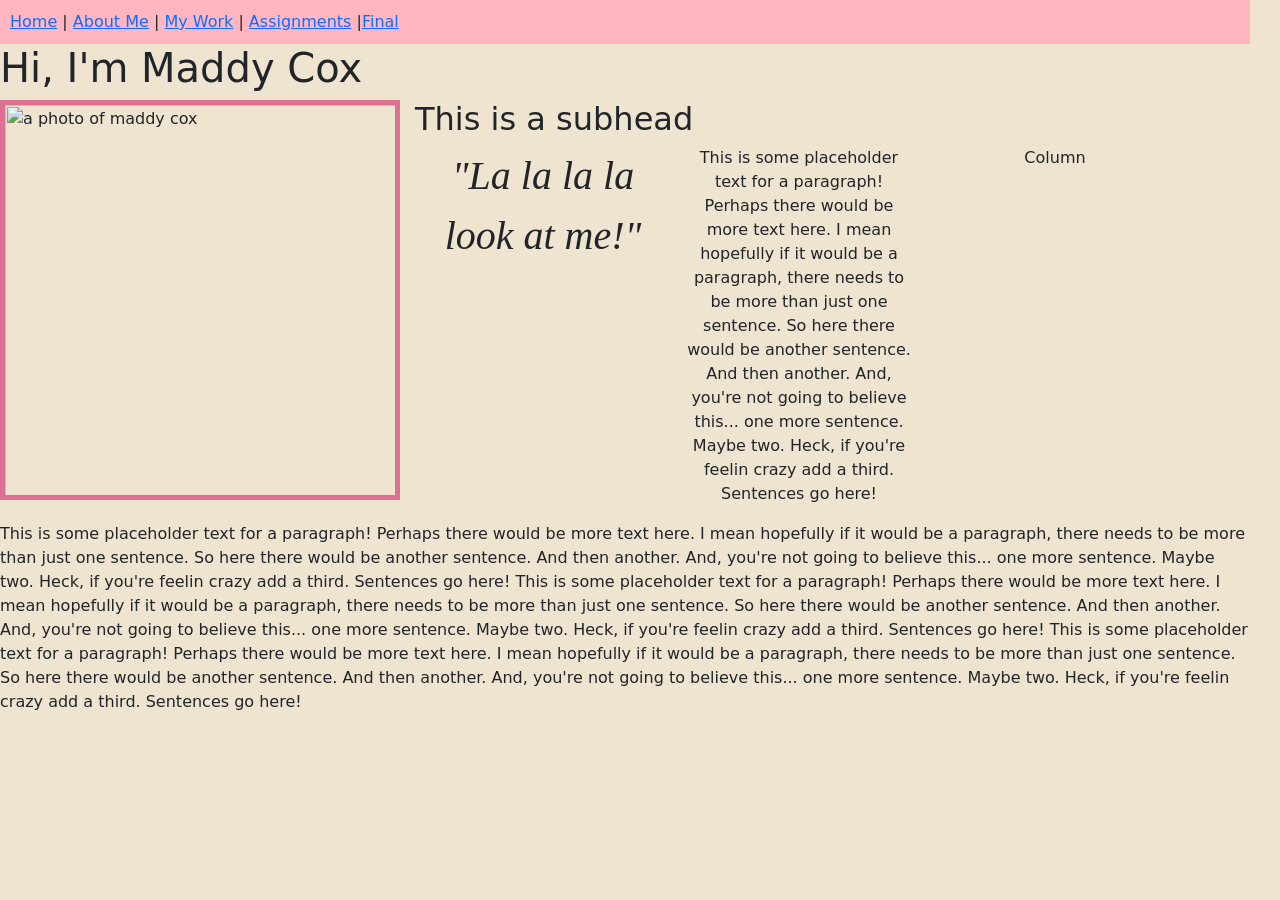
==== index.html @ 238ddfc1 "Add files via upload" ====
<html>

    <head>

        <title>
            Meet Maddy Cox
        </title>

        <link rel="stylesheet" href="main.css">
        <link href="https://cdn.jsdelivr.net/npm/bootstrap@5.3.8/dist/css/bootstrap.min.css" rel="stylesheet" integrity="sha384-sRIl4kxILFvY47J16cr9ZwB07vP4J8+LH7qKQnuqkuIAvNWLzeN8tE5YBujZqJLB" crossorigin="anonymous">
        
        <link rel="stylesheet" href="main.css">
    </head>

    <body>


        <header>
        <nav>
            <a href="index.html">Home</a> 
            | <a href="about/index.html">About Me</a> 
            | <a href="work/index.html">My Work</a> 
            | <a href="../assignments/index.html">Assignments</a>
            |<a href="../final/index.html">Final</a>
        </nav>
        </header>

         <h1>
            Hi, I'm Maddy Cox
        </h1>

        

        <img src="Madison Cox (1).png" alt="a photo of maddy cox">

        <h2>
            This is a subhead
        </h2>

    <!-- Begin Bootstrap Grid-->
         
        <div class="container text-center">
     <div class="row">
        <div class="col-sm">
          <blockquote>
            "La la la la look at me!"
        </blockquote>
       </div>
       <div class="col-sm">
            <p>
            This is some placeholder text for a paragraph! Perhaps there would be more text here. I mean hopefully if it would be a paragraph, there needs to be more than just one sentence. So here there would be another sentence. And then another. And, you're not going to believe this... one more sentence. Maybe two. Heck, if you're feelin crazy add a third. Sentences go here!

        </p>
       </div>
       <div class="col">
         Column
       </div>
      </div>
    </div>

        <!-- End Bootstrap Grid-->


        <p>
            This is some placeholder text for a paragraph! Perhaps there would be more text here. I mean hopefully if it would be a paragraph, there needs to be more than just one sentence. So here there would be another sentence. And then another. And, you're not going to believe this... one more sentence. Maybe two. Heck, if you're feelin crazy add a third. Sentences go here!

             This is some placeholder text for a paragraph! Perhaps there would be more text here. I mean hopefully if it would be a paragraph, there needs to be more than just one sentence. So here there would be another sentence. And then another. And, you're not going to believe this... one more sentence. Maybe two. Heck, if you're feelin crazy add a third. Sentences go here!

              This is some placeholder text for a paragraph! Perhaps there would be more text here. I mean hopefully if it would be a paragraph, there needs to be more than just one sentence. So here there would be another sentence. And then another. And, you're not going to believe this... one more sentence. Maybe two. Heck, if you're feelin crazy add a third. Sentences go here!

        </p>

        <script src="https://cdn.jsdelivr.net/npm/bootstrap@5.3.8/dist/js/bootstrap.bundle.min.js" integrity="sha384-FKyoEForCGlyvwx9Hj09JcYn3nv7wiPVlz7YYwJrWVcXK/BmnVDxM+D2scQbITxI" crossorigin="anonymous"></script>

    </body>
</html>
---- main.css ----
header {
    background-color:lightpink;
    padding: 10px;
}

img {
float: left;
width: 400px;
border: 5px solid palevioletred;
margin-right: 15px


}

body {

background-color: rgb(239, 228, 208);
margin-right: 30px

}

blockquote {

font-family: Georgia, 'Times New Roman', Times, serif;
font-size: 40px;
text-align: center;
font-style: italic;

}
---- main.css ----
header {
    background-color:lightpink;
    padding: 10px;
}

img {
float: left;
width: 400px;
border: 5px solid palevioletred;
margin-right: 15px


}

body {

background-color: rgb(239, 228, 208);
margin-right: 30px

}

blockquote {

font-family: Georgia, 'Times New Roman', Times, serif;
font-size: 40px;
text-align: center;
font-style: italic;

}
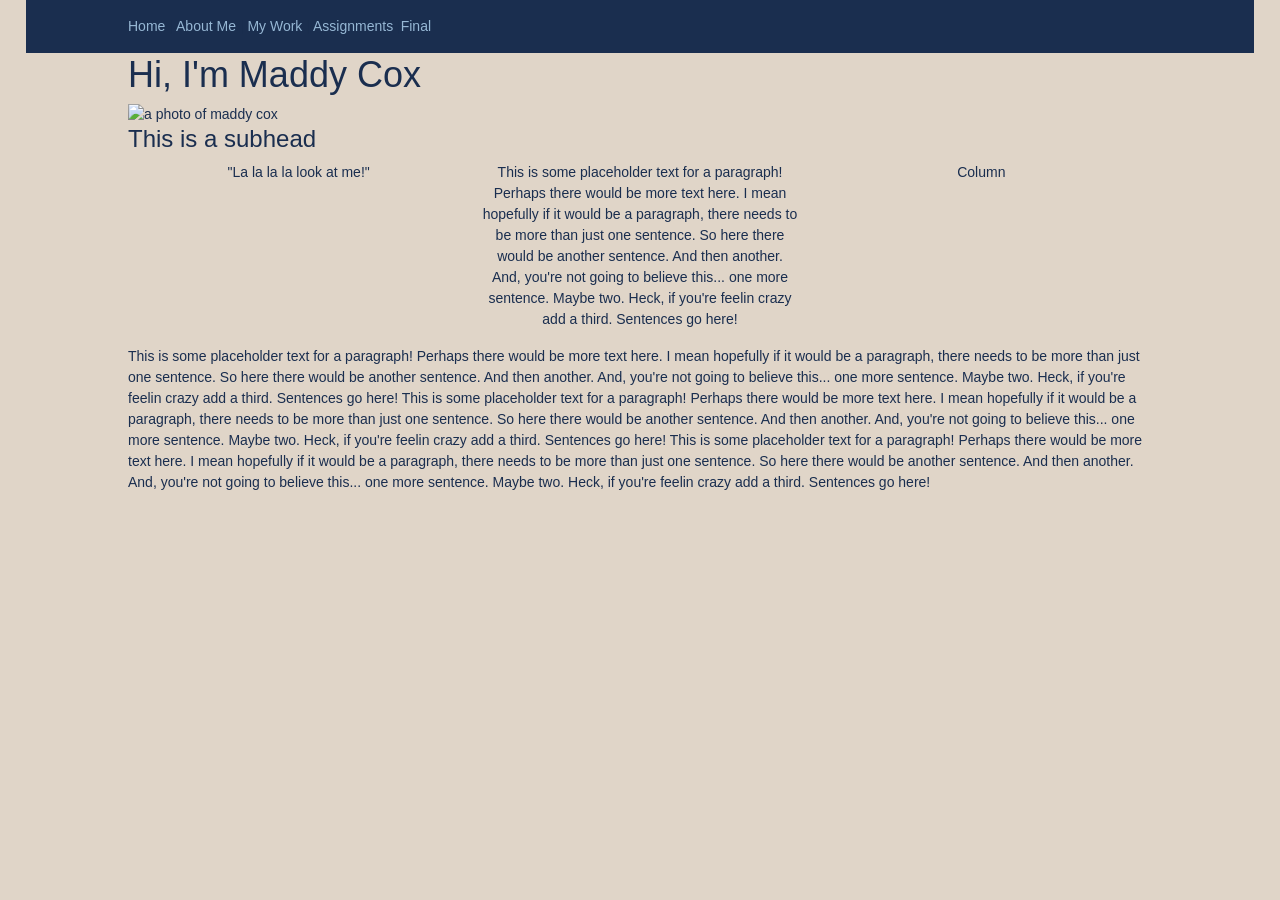
==== commit ee76fc0c: "Add files via upload" ====
--- a/index.html
+++ b/index.html
@@ -3,13 +3,13 @@
 
     <head>
 
+
         <title>
             Meet Maddy Cox
         </title>
 
-        <link rel="stylesheet" href="main.css">
+
         <link href="https://cdn.jsdelivr.net/npm/bootstrap@5.3.8/dist/css/bootstrap.min.css" rel="stylesheet" integrity="sha384-sRIl4kxILFvY47J16cr9ZwB07vP4J8+LH7qKQnuqkuIAvNWLzeN8tE5YBujZqJLB" crossorigin="anonymous">
-        
         <link rel="stylesheet" href="main.css">
     </head>
 
--- a/main.css
+++ b/main.css
@@ -1,29 +1,80 @@
-header {
-    background-color:lightpink;
-    padding: 10px;
+
+/* ── CSS Variables (easy to tweak!) ─────────── */
+:root {
+  --primary-color: #1a2e4f;
+  --background-color: #e0d5c8;
+  --text-color: #1a2e4f;
+  --accent-color: #96b7d4;
+  --font-main: 'Oswald', sans-serif;
 }
 
-img {
-float: left;
-width: 400px;
-border: 5px solid palevioletred;
-margin-right: 15px
-
-
+/* ── Body ───────────────────────────────────── */
+body {
+  font-family: var(--font-main);
+  background-color: var(--background-color);
+  color: var(--text-color);
+  font-size: 14px;
+  padding: 0 10%;
 }
 
-body {
-
-background-color: rgb(239, 228, 208);
-margin-right: 30px
-
+/* ── Byline ─────────────────────────────────── */
+.byline {
+  font-size: 14px;
+  color: var(--text-color);
+  font-style: italic;
+  margin-bottom: 16px;
 }
 
-blockquote {
+/* ── Navigation Bar ─────────────────────────── */
+nav {
+  background-color: var(--primary-color);
+  padding: 16px;
+  justify-content: space-between;
+  align-items: right;
+}
+nav a {
+  color: #96b7d4;
+  text-decoration: none;
+}
+nav {
+  margin: 0 -10%;
+  padding: 16px 10%;
+}
 
-font-family: Georgia, 'Times New Roman', Times, serif;
-font-size: 40px;
-text-align: center;
-font-style: italic;
+/* ── Headings ───────────────────────────────── */
+h1, h2, h3 {
+  color: var(--primary-color);
+}
+h1 { font-size: 36px; }
+h2 { font-size: 24px; }
+h3 { font-size: 18px; }
 
-}+/* ── Buttons ────────────────────────────────── */
+button, .btn {
+  background-color: var(--accent-color);
+  color: var(--primary-color);
+  border: 2px solid var(--primary-color);
+  border-radius: 4px;
+  cursor: pointer;
+  font-size: 1rem;
+}
+button:hover, .btn:hover {
+  opacity: .85;
+}
+
+/* ── Images ─────────────────────────────────── */
+img {
+  max-width: 100%;
+  height: auto;
+}
+
+/* ── Footer ─────────────────────────────────── */
+footer {
+  background-color: var(--accent-color);
+  color: var(--primary-color);
+  text-align: left
+}
+.embed-center {
+  display: flex;
+  justify-content: center;
+}
